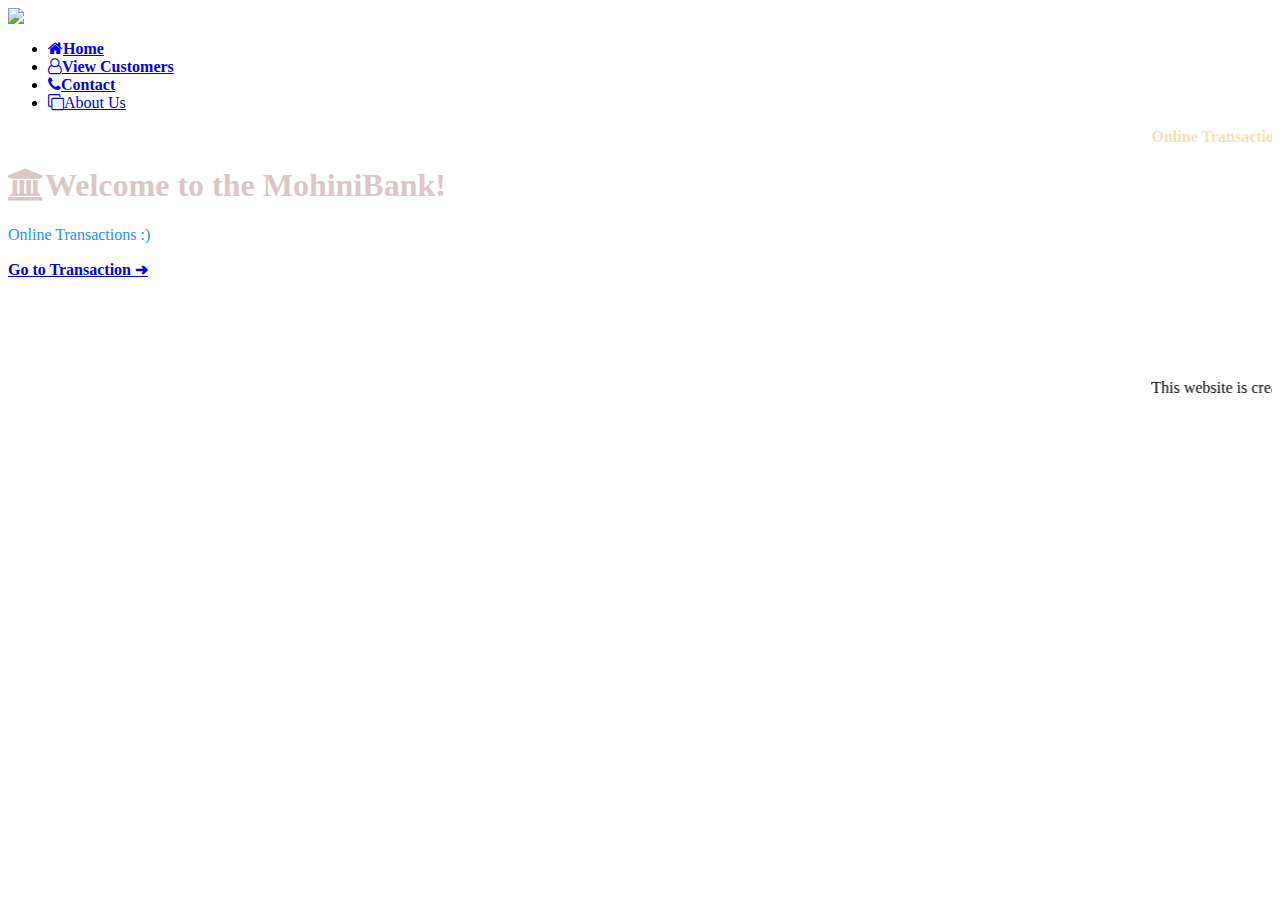
==== index.html @ bd7846dd "Rename Home.html to index.html" ====
<html>
    <head>
       <title> The Sparks Foundation Banking System!</title>
	   <link rel="stylesheet" type="text/css" href="home.css">
	   <link rel="stylesheet" href="https://stackpath.bootstrapcdn.com/font-awesome/4.7.0/css/font-awesome.min.css">

   </head>
   <body>
       <header>
	        <div class="main">
			<div class="logo">
			   <img src="mohinibank.png">
			    <ul>
				   <li class="active"><a href="Home.html"><i class="fa fa-home"></i><B>Home</B></a></li>
				   <li><a class="nav-link" href="customerpage.html"><i class="fa fa-user-o"></i><B>View Customers</B></a></li>
				   <li><a href="contectme.html"><i class="fa fa-phone"></i><B>Contact</B></a></li>
				   <li class="nav-item"><a class="nav-link" href="about.html"><i class="fa fa-clone"></i>About Us</a>

				</ul>
            <div class="fun">
                <marquee scrollamount="15" style="color:wheat;"><b> Online Transaction is Easy and Safe ----------------------Online Transaction is Easy and Safe---------------------Online Transaction is Easy and Safe </marquee> </b>
            </div>
          
            <section class="main-content" >
                <div class="content">
                <h1 class="heading" style="color:rgb(218, 200, 200);" class="main-heading"><i class="fa fa-university"></i>Welcome to the MohiniBank!</h1>
                <p class="line"style="color:DodgerBlue;"> Online Transactions :) </p>
                <a class="start" href="customerpage.html"><b>Go to Transaction ➜</b></a>
                </div>
              
            </section>
          
            <section class="main-content">
              <div class="content">
                <p class="line2"style="color:white;">Now, You can transfer money in the fastest way i.e. Just in One Click.</p>
                <p class="line2"style="color:white;">Peace of mind for you as we have the most advanced technology & protection.</p>
              </div>
            </section>
          <footer class="bottom">
              <div class="developer">
                  <div class="fun">
                <marquee scrollamount="15" > <p class="name">This website is created by Mohini Tyagi under #GIPOCT21 as Intern in The Sparks Foundation.</p></marquee>
              <div>    
              </div>
            </footer>	
            
		</header>
		
    </body>
</html>
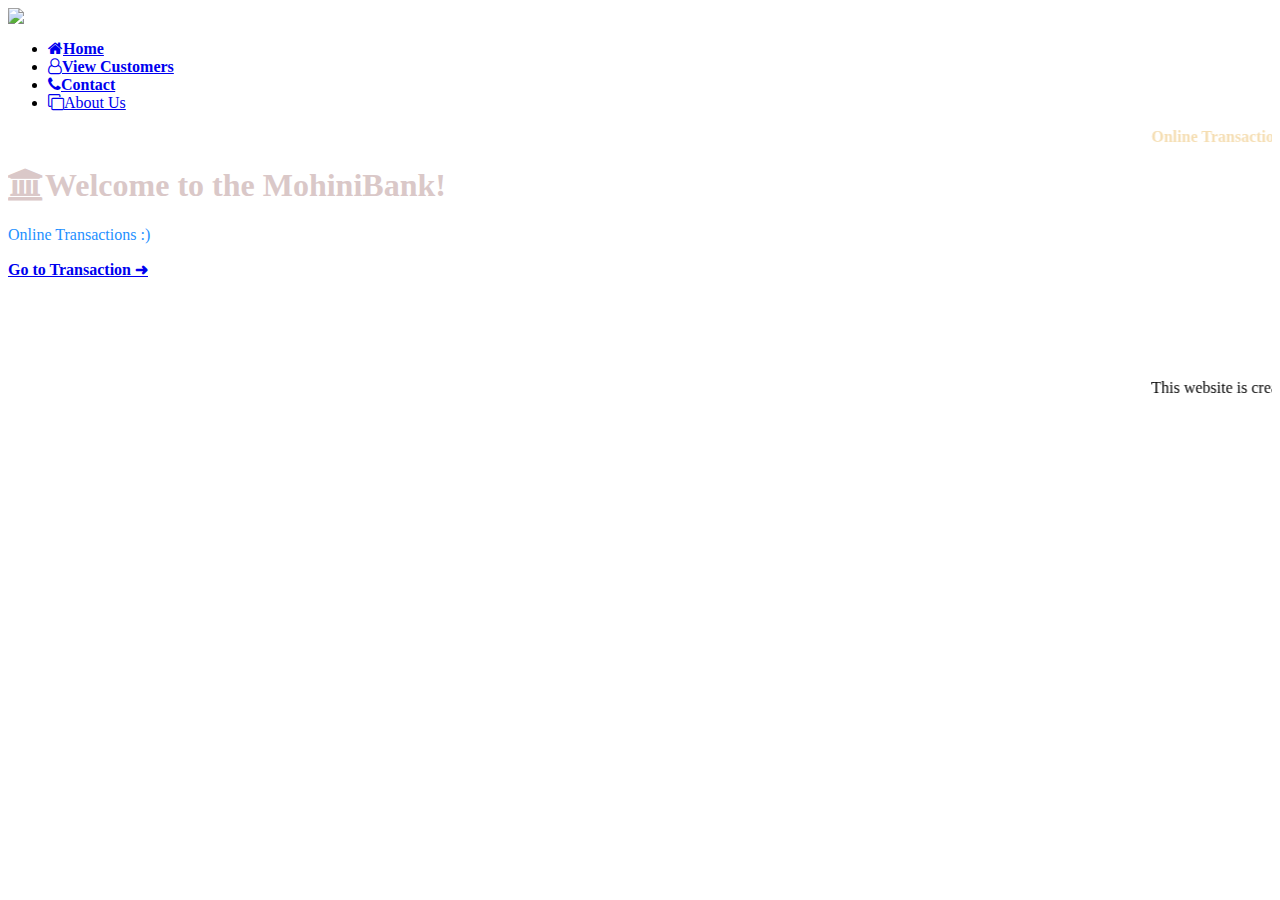
==== commit 46f8c5e5: "Update index.html" ====
--- a/index.html
+++ b/index.html
@@ -11,7 +11,7 @@
 			<div class="logo">
 			   <img src="mohinibank.png">
 			    <ul>
-				   <li class="active"><a href="Home.html"><i class="fa fa-home"></i><B>Home</B></a></li>
+				   <li class="active"><a href="index.html"><i class="fa fa-home"></i><B>Home</B></a></li>
 				   <li><a class="nav-link" href="customerpage.html"><i class="fa fa-user-o"></i><B>View Customers</B></a></li>
 				   <li><a href="contectme.html"><i class="fa fa-phone"></i><B>Contact</B></a></li>
 				   <li class="nav-item"><a class="nav-link" href="about.html"><i class="fa fa-clone"></i>About Us</a>
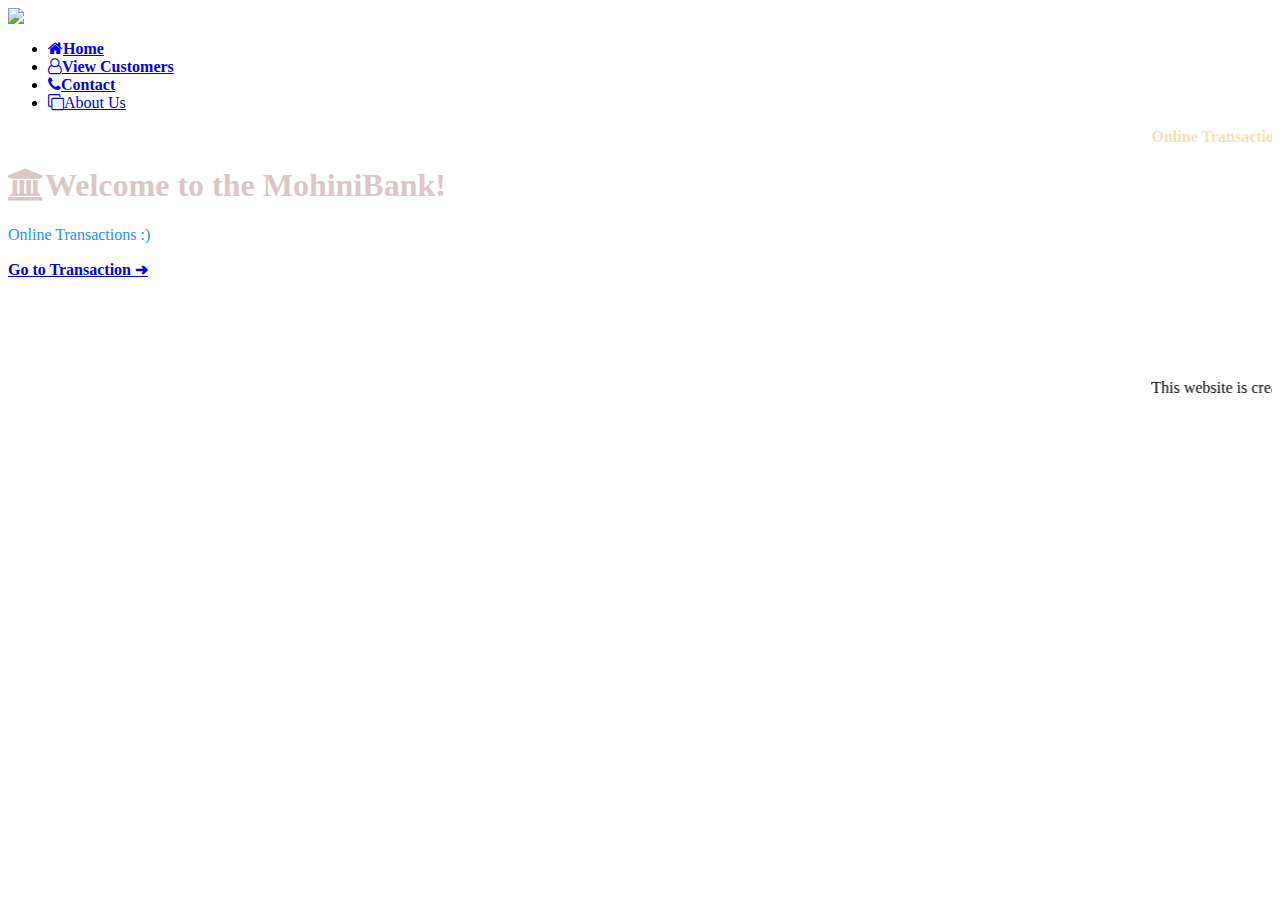
==== commit f02a00ad: "second" ====
--- a/index.html
+++ b/index.html
@@ -11,12 +11,12 @@
 			<div class="logo">
 			   <img src="mohinibank.png">
 			    <ul>
-				   <li class="active"><a href="index.html"><i class="fa fa-home"></i><B>Home</B></a></li>
-				   <li><a class="nav-link" href="customerpage.html"><i class="fa fa-user-o"></i><B>View Customers</B></a></li>
-				   <li><a href="contectme.html"><i class="fa fa-phone"></i><B>Contact</B></a></li>
-				   <li class="nav-item"><a class="nav-link" href="about.html"><i class="fa fa-clone"></i>About Us</a>
+				  <li class="active"><a class="nav-link" href="index.html"><i class="fa fa-home"></i><B>Home</B></a></li>
+				  <li class="nav-item"><a class="nav-link" class="nav-link" href="customerpage.html"><i class="fa fa-user-o"></i><B>View Customers</B></a></li>
+				  <li class="nav-item"><a class="nav-link" href="contectme.html"><i class="fa fa-phone"></i><B>Contact</B></a></li>
+				  <li class="nav-item"><a class="nav-link" href="about.html"><i class="fa fa-clone"></i>About Us</a>
 
-				</ul>
+			   </ul>
             <div class="fun">
                 <marquee scrollamount="15" style="color:wheat;"><b> Online Transaction is Easy and Safe ----------------------Online Transaction is Easy and Safe---------------------Online Transaction is Easy and Safe </marquee> </b>
             </div>
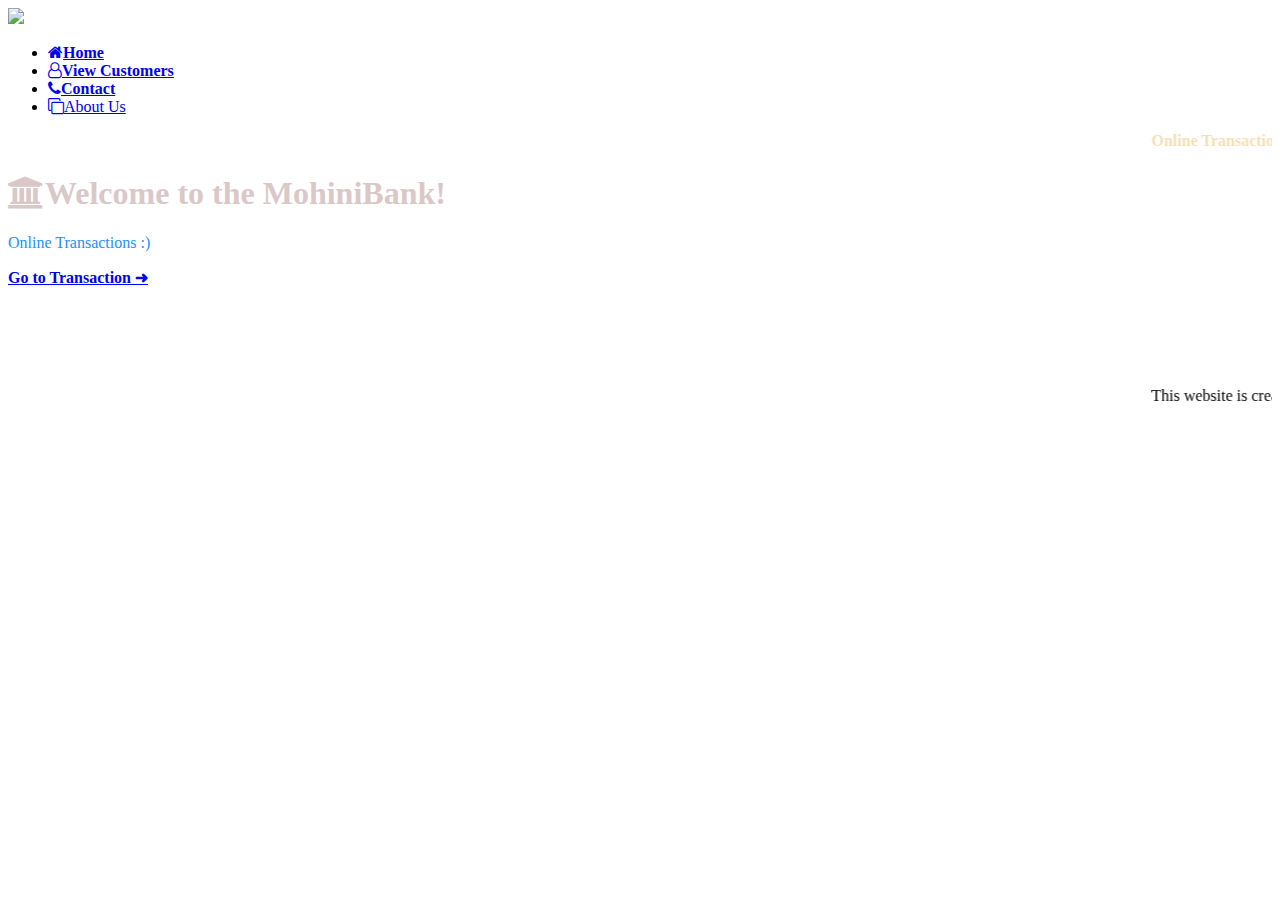
==== commit b4e06268: "Update index.html" ====
--- a/index.html
+++ b/index.html
@@ -1,50 +1,49 @@
+<!DOCTYPE html>
 <html>
-    <head>
-       <title> The Sparks Foundation Banking System!</title>
-	   <link rel="stylesheet" type="text/css" href="home.css">
-	   <link rel="stylesheet" href="https://stackpath.bootstrapcdn.com/font-awesome/4.7.0/css/font-awesome.min.css">
-
-   </head>
-   <body>
-       <header>
-	        <div class="main">
-			<div class="logo">
-			   <img src="mohinibank.png">
-			    <ul>
-				  <li class="active"><a class="nav-link" href="index.html"><i class="fa fa-home"></i><B>Home</B></a></li>
-				  <li class="nav-item"><a class="nav-link" class="nav-link" href="customerpage.html"><i class="fa fa-user-o"></i><B>View Customers</B></a></li>
-				  <li class="nav-item"><a class="nav-link" href="contectme.html"><i class="fa fa-phone"></i><B>Contact</B></a></li>
-				  <li class="nav-item"><a class="nav-link" href="about.html"><i class="fa fa-clone"></i>About Us</a>
-
-			   </ul>
-            <div class="fun">
-                <marquee scrollamount="15" style="color:wheat;"><b> Online Transaction is Easy and Safe ----------------------Online Transaction is Easy and Safe---------------------Online Transaction is Easy and Safe </marquee> </b>
-            </div>
+  <head>
+     <title> The Sparks Foundation Banking System!</title>
+     <link rel="stylesheet" type="text/css" href="home.css">
+     <link rel="stylesheet" href="https://stackpath.bootstrapcdn.com/font-awesome/4.7.0/css/font-awesome.min.css">
+  </head>
+	
+  <body>
+     <header>
+	<div class="main">
+	<div class="logo">
+	<img src="mohinibank.png">
+		
+	<ul>
+	 <li class="active"><a class="nav-link" href="index.html"><i class="fa fa-home"></i><B>Home</B></a></li>
+	 <li class="nav-item"><a class="nav-link" class="nav-link" href="customerpage.html"><i class="fa fa-user-o"></i><B>View Customers</B></a></li>
+	 <li class="nav-item"><a class="nav-link" href="contectme.html"><i class="fa fa-phone"></i><B>Contact</B></a></li>
+	 <li class="nav-item"><a class="nav-link" href="about.html"><i class="fa fa-clone"></i>About Us</a>
+        </ul>
+		
+        <div class="fun">
+             <marquee scrollamount="15" style="color:wheat;"><b> Online Transaction is Easy and Safe ----------------------Online Transaction is Easy and Safe---------------------Online Transaction is Easy and Safe </marquee> </b>
+        </div>
           
-            <section class="main-content" >
-                <div class="content">
-                <h1 class="heading" style="color:rgb(218, 200, 200);" class="main-heading"><i class="fa fa-university"></i>Welcome to the MohiniBank!</h1>
-                <p class="line"style="color:DodgerBlue;"> Online Transactions :) </p>
-                <a class="start" href="customerpage.html"><b>Go to Transaction ➜</b></a>
-                </div>
-              
-            </section>
+        <section class="main-content" >
+            <div class="content">
+               <h1 class="heading" style="color:rgb(218, 200, 200);" class="main-heading"><i class="fa fa-university"></i>Welcome to the MohiniBank!</h1>
+               <p class="line"style="color:DodgerBlue;"> Online Transactions :) </p>
+               <a class="start" href="customerpage.html"><b>Go to Transaction ➜</b></a>
+             </div>
+         </section>
           
-            <section class="main-content">
-              <div class="content">
+         <section class="main-content">
+            <div class="content">
                 <p class="line2"style="color:white;">Now, You can transfer money in the fastest way i.e. Just in One Click.</p>
                 <p class="line2"style="color:white;">Peace of mind for you as we have the most advanced technology & protection.</p>
-              </div>
-            </section>
+             </div>
+          </section>
           <footer class="bottom">
               <div class="developer">
-                  <div class="fun">
+              <div class="fun">
                 <marquee scrollamount="15" > <p class="name">This website is created by Mohini Tyagi under #GIPOCT21 as Intern in The Sparks Foundation.</p></marquee>
               <div>    
               </div>
-            </footer>	
-            
-		</header>
-		
+          </footer>	
+        </header>	
     </body>
 </html>	   
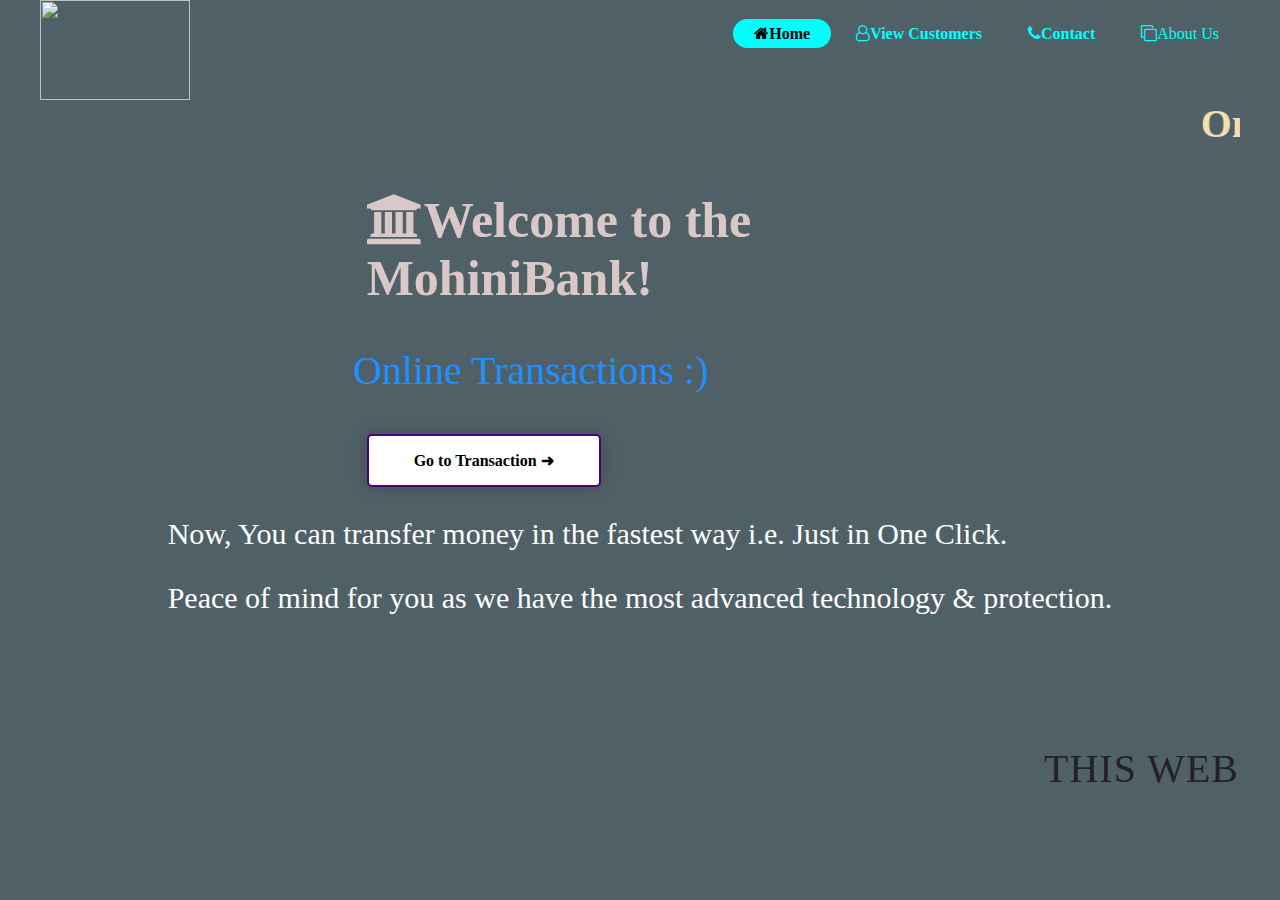
==== commit bdd93433: "Update index.html" ====
--- a/index.html
+++ b/index.html
@@ -20,7 +20,7 @@
         </ul>
 		
         <div class="fun">
-             <marquee scrollamount="15" style="color:wheat;"><b> Online Transaction is Easy and Safe ----------------------Online Transaction is Easy and Safe---------------------Online Transaction is Easy and Safe </marquee> </b>
+             <marquee scrollamount="5" style="color:wheat;"><b> Online Transaction is Easy and Safe ----------------------Online Transaction is Easy and Safe---------------------Online Transaction is Easy and Safe </marquee> </b>
         </div>
           
         <section class="main-content" >
@@ -40,7 +40,7 @@
           <footer class="bottom">
               <div class="developer">
               <div class="fun">
-                <marquee scrollamount="15" > <p class="name">This website is created by Mohini Tyagi under #GIPOCT21 as Intern in The Sparks Foundation.</p></marquee>
+                <marquee scrollamount="25" > <p class="name">This website is created by Mohini Tyagi under #GIPOCT21 as Intern in The Sparks Foundation.</p></marquee>
               <div>    
               </div>
           </footer>	
--- a/home.css
+++ b/home.css
@@ -0,0 +1,285 @@
+body
+{ 
+      margin:0px;
+	  padding:0px;
+	  font-family: Century Gothic;
+	  background-color: rgb(161, 193, 206)  ;
+	  background-repeat: no-repeat;
+}
+
+header
+{
+     background-image: linear-gradient(rgba(0,0,0,0.5),rgba(0,0,0,0.5)), url("bank.jpg");
+	 height: 100vh;
+	 background-size: cover;
+	 background-position: center;
+}	 
+
+ul
+{
+	float:right;
+	list-style-type: none;
+	margin-top:25px;
+}
+
+ul li
+{
+    display: inline-block;
+	
+}
+	
+ul li a
+{
+	text-decoration: none;
+	color:aqua;
+	padding:5px 20px;
+	border: 1px solid transparent;
+	transition:0.5s ease;
+	border-radius: 100px;
+}	
+
+ul li a:hover
+{
+	box-shadow: 05px 50px 0 aqua inset, 0 5px 50px 0 aqua,
+	            05px 50px 0 aqua inset, 0 5px 50px 0 aqua;
+	background-color:aqua;
+	color:black;
+}
+
+ul li.active a
+{
+	background-color:aqua;
+	color:black;
+	
+}
+.logo img
+{
+	float: left;
+	width:150px;
+	height:auto;
+}
+
+.main
+{
+	max-width: 1200px;
+	margin:auto;
+	
+}	
+
+.title
+{
+	position:absolute;
+	top:40%;
+	left:30%;
+	transform: translate(-10%,-10%);
+}
+
+.title h1
+{
+	color:white;
+	font-size:50px;
+}	
+	
+.button
+{
+	position:absolute;
+	top:70%;
+	left:35%;
+	transform: translate(-10%,-10%);
+	
+}	
+
+.btn
+{
+	border: 4px solid white;
+	padding: 15px 50px;
+	color: white;
+	text-decoration: none;
+	transition: 0.6s ease;
+	border-radius: 100px
+}
+
+.btn:hover
+{
+	box-shadow: 05px 50px 0 rgb(199, 206, 218) inset, 0 5px 50px 0 rgb(213, 210, 221),
+	            05px 50px 0 rgb(198, 195, 207) inset, 0 5px 50px 0 rgb(214, 212, 219);  
+	background-color:#fff;
+	color:#000;
+	
+}
+*{
+	box-sizing: all;
+  }
+  
+ 
+  
+  
+  #main{
+	width: 100%;
+	height: 20vh;
+	position: relative;
+  }
+  
+  
+  .fun{
+  
+	color:#242124;
+	font-family: 'Arial, Helvetica';
+	font-size: 40px;
+	
+  }
+  
+  .nav{
+	display: flex;
+	justify-content: space-around;
+	align-items: center;
+	position: static;
+	top: 0;
+	left: 0;
+	height: 100px;
+	width: 100%;
+	background-color: #1B1B1B ;
+	box-shadow: 5px 10px 30px rgba(0,0,0,0.2);
+	z-index: 1;
+	margin-right: 60%;
+  }
+  
+  
+  .logo img{
+	height: 100px;
+  }
+  
+  .menu{
+	list-style: none;
+	display: contents;
+	margin-left: 60%;
+  }
+  
+  .menu li a{
+	height: 40px;
+	line-height: 43px;
+	margin: 3px;
+	padding: 0px 22px;
+	display: flex;
+	font-size: 1em;
+	text-transform: uppercase;
+	font-weight: bold;
+	letter-spacing: 1px;
+	color: white;
+  
+  }
+  
+  a{
+	text-decoration: none;
+  }
+  
+  .social{
+	list-style: none;
+	display: flex;
+	margin-left: 100%;
+	font-weight: bold;
+  }
+  
+  
+  .name{
+	font-weight: lighter;
+  }
+  
+  
+  .developer{
+	margin-left: 5%;
+	text-align: center;
+  }
+  
+  .bottom{
+	list-style: none;
+	display: flex;
+	height: 40px;
+	margin-top: 5%;
+	margin-bottom: 1rem;
+	font-size: 0.2em;
+	text-transform: uppercase;
+	font-weight: 100;
+	letter-spacing: 1px;
+  }
+  
+  .contact{
+	text-align: center!important;
+  }
+  
+  .image img{
+  
+	width: 450px;
+	height: 500px;
+	box-shadow: 0 0 10px rgba(0,0,0,0.3);
+	float: right; 
+	padding-right: 30px;   
+   
+  }
+  
+  .main-content{
+	display: flex;
+	justify-content: space-around;
+  }
+  
+  
+  .heading{
+	color:#242124 ;
+	font-family: 'Calibary,Arial, Helvetica';
+	font-style: inherit;
+	margin-left: 10%;
+	font-size: 50px;
+  }
+  
+  .line{
+	color:#242124;
+	font-family: 'Calibary,Arial, Helvetica';
+	font-size: 40px;
+	margin-left: 8%;
+  }
+  
+  
+  .line2{
+	color:#242124;
+	display: flex;
+	font-family: 'Calibary,Arial, Helvetica',cursive;
+	font-size: 30px;
+  }
+  
+  
+  .start{
+	font-family: 'Reggae One';
+	background-color: white;
+	color:#000;
+	font-family: Century Gothic;
+	padding: 15px 45px;
+	text-align: center;
+	text-decoration: none;
+	display: inline-block;
+	font-size: 16px;
+	border: 2px solid indigo;
+	border-radius: 5px;
+	box-shadow: 0 0 20px rgba(0,0,0,0.2);
+	margin-left: 10%;
+  }
+  
+  .start:hover{
+	
+	background-color:aqua;
+	color: white;
+	border: 2px solid black;
+	cursor: pointer;
+  
+  }
+  
+  .menu li a:hover{
+	background-color: rgba(244, 208, 63, 1);
+	color:  #1A2421;
+	font-weight: bolder;
+	cursor: pointer;
+	
+  }
+  
+  
+  
+  
